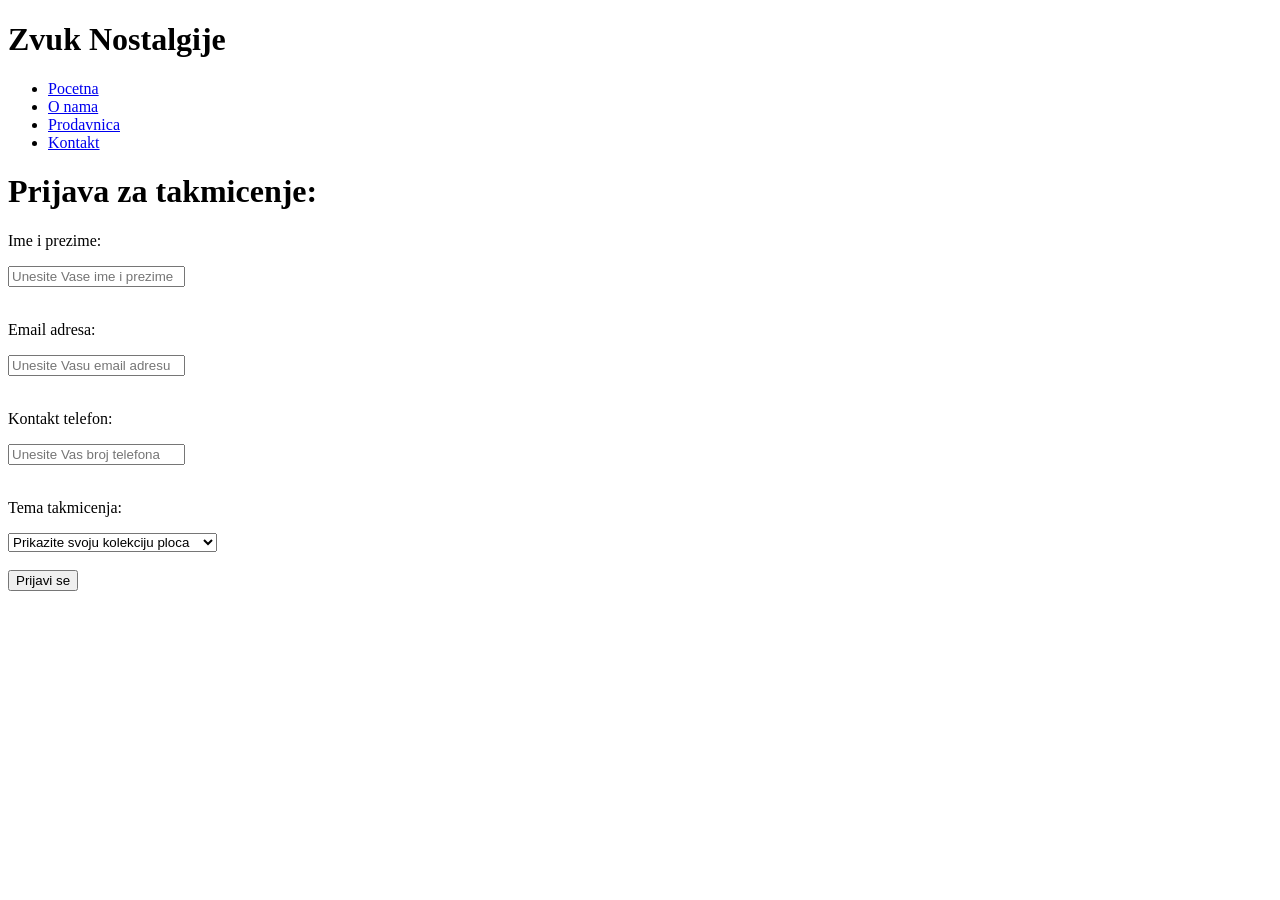
==== kontakt.html @ ae754fff "Add files via upload" ====
<!DOCTYPE html>
<html lang="en">
<head>
    <meta charset="UTF-8">
    <meta name="viewport" content="width=device-width, initial-scale=1.0">
    <title>Kontakt</title>
    <link rel="stylesheet" href="css/kontakt.css">
</head>
<body>
    <header>
        <h1> Zvuk Nostalgije</h1>
        <nav class="nav">
            <ul>
            <li><a href="../zvuk nostalgije/indeks.html">Pocetna</a></li>
            <li><a href="../zvuk nostalgije/onama.html">O nama</a></li>
            <li><a href="../zvuk nostalgije/prodavnica.html">Prodavnica</a></li>
            <li><a href="../zvuk nostalgije/kontakt.html">Kontakt</a></li>
            </ul>
        </nav>
    </header>

    <h1> Prijava za takmicenje:</h1>

    <form>
    <p>Ime i prezime:</p>
    <input type="text" placeholder="Unesite Vase ime i prezime"><br><br>

    <p>Email adresa:</p>
    <input type="email" placeholder="Unesite Vasu email adresu"><br><br>

    <p>Kontakt telefon:</p>
    <input type="tel" placeholder="Unesite Vas broj telefona"><br><br>

    <p>Tema takmicenja:</p>
    <select>
        <option value="kolekcija">Prikazite svoju kolekciju ploca</option>
        <option value="dizajn">Dizajnirajte omot ploce</option>
        <option value="playlist">Napravite playlistu za gramofon</option>
    </select>
<br><br>

        <button type="submit">Prijavi se</button>

    </form>

</body>
</html>
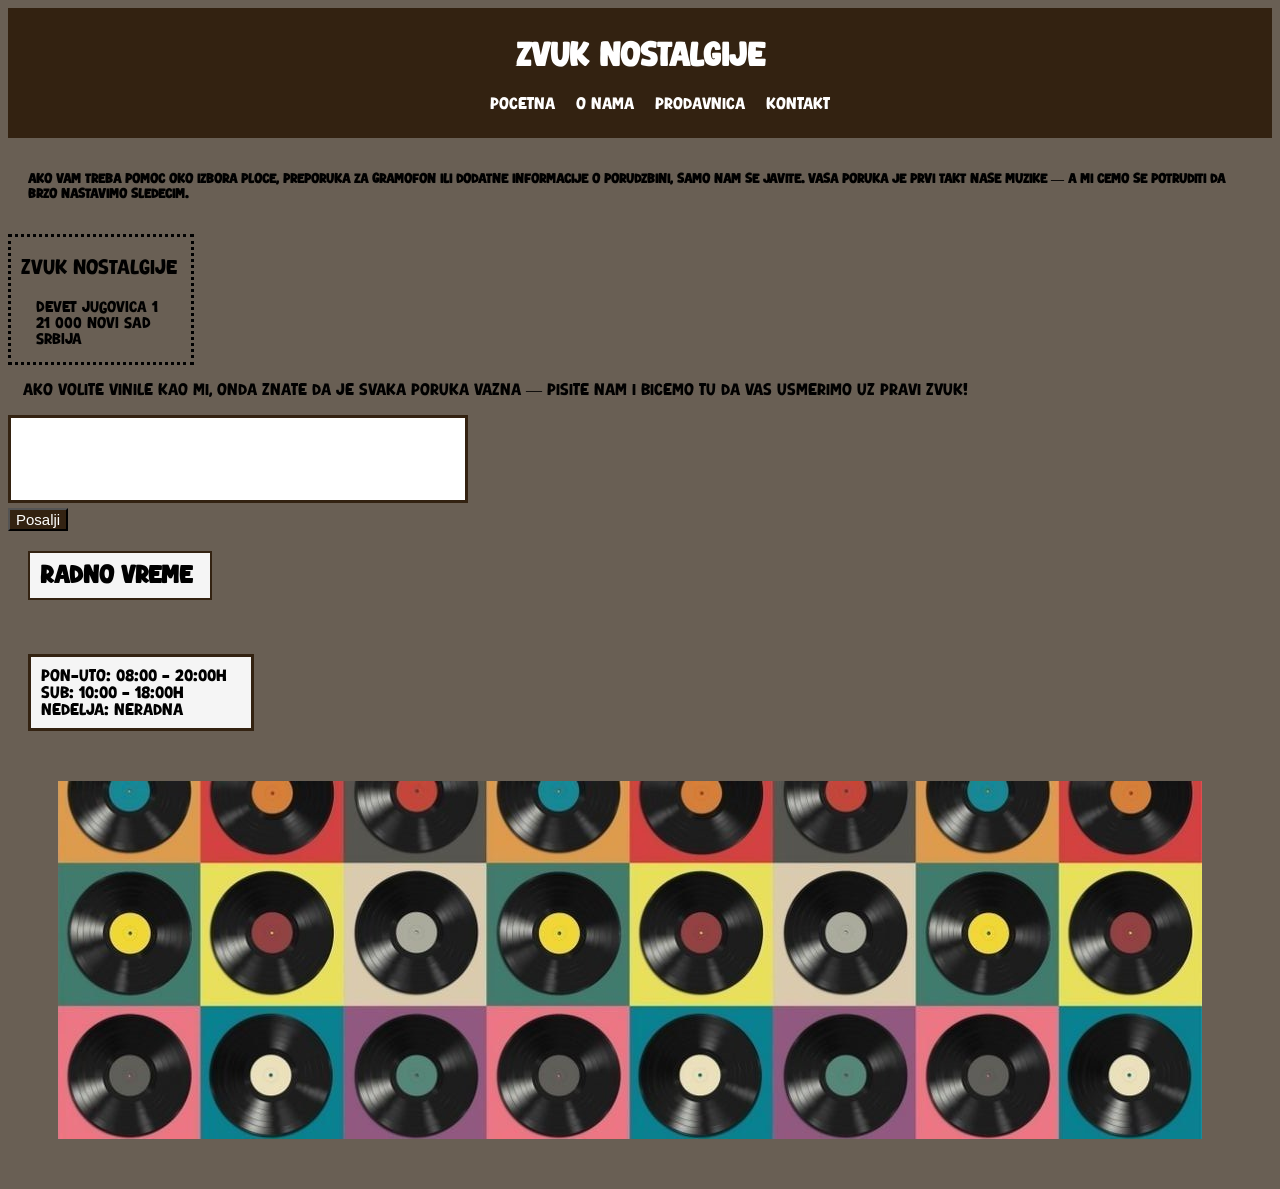
==== commit 8bdcf271: "Add files via upload" ====
--- a/kontakt.html
+++ b/kontakt.html
@@ -5,43 +5,53 @@
     <meta name="viewport" content="width=device-width, initial-scale=1.0">
     <title>Kontakt</title>
     <link rel="stylesheet" href="css/kontakt.css">
+    <link rel="icon" href="favicon/favicon-16x16.png">
 </head>
 <body>
     <header>
         <h1> Zvuk Nostalgije</h1>
         <nav class="nav">
             <ul>
-            <li><a href="../zvuk nostalgije/indeks.html">Pocetna</a></li>
-            <li><a href="../zvuk nostalgije/onama.html">O nama</a></li>
-            <li><a href="../zvuk nostalgije/prodavnica.html">Prodavnica</a></li>
-            <li><a href="../zvuk nostalgije/kontakt.html">Kontakt</a></li>
+            <li><a href="index.html">Pocetna</a></li>
+            <li><a href="onama.html">O nama</a></li>
+            <li><a href="prodavnica.html">Prodavnica</a></li>
+            <li><a href="kontakt.html">Kontakt</a></li>
             </ul>
         </nav>
     </header>
 
-    <h1> Prijava za takmicenje:</h1>
+    <h3> Ako vam treba pomoc oko izbora ploce, preporuka za gramofon ili dodatne informacije o porudzbini, samo nam se javite. Vasa poruka je prvi takt nase muzike — a mi cemo se potruditi da brzo nastavimo sledecim.</h3>
 
-    <form>
-    <p>Ime i prezime:</p>
-    <input type="text" placeholder="Unesite Vase ime i prezime"><br><br>
+<main>
+    <p class="p1">Zvuk Nostalgije</p>
+    <p class="adresa"> Devet Jugovica 1
+        <br>
+        21 000 Novi Sad
+        <br>
+        Srbija
+     </p>
+</main>
 
-    <p>Email adresa:</p>
-    <input type="email" placeholder="Unesite Vasu email adresu"><br><br>
+<form>
+    <p class="poruka"> Ako volite vinile kao mi, onda znate da je svaka poruka vazna — pisite nam i bicemo tu da vas usmerimo uz pravi zvuk!</p>
+    <input type="text">
+</form>
 
-    <p>Kontakt telefon:</p>
-    <input type="tel" placeholder="Unesite Vas broj telefona"><br><br>
+<button> Posalji </button>
 
-    <p>Tema takmicenja:</p>
-    <select>
-        <option value="kolekcija">Prikazite svoju kolekciju ploca</option>
-        <option value="dizajn">Dizajnirajte omot ploce</option>
-        <option value="playlist">Napravite playlistu za gramofon</option>
-    </select>
-<br><br>
+<h2> Radno vreme</h2>
+    <br>
+    <p class="vreme"> 
+    Pon-Uto: 08:00 - 20:00h
+    <br>
+    Sub: 10:00 - 18:00h
+    <br>
+    Nedelja: Neradna
+    </p>
 
-        <button type="submit">Prijavi se</button>
+    <div class="slikaaa">
+        <img src="photo/slikaploca.jpeg" class="slikaplooca">
+    </div>
+</body>
 
-    </form>
-
-</body>
 </html>
--- a/css/kontakt.css
+++ b/css/kontakt.css
@@ -0,0 +1,90 @@
+@font-face {
+    font-family: moj_font;
+    src: url(../font/Eating\ Pasta.ttf);
+}
+body{
+    background-color: #695f54;
+}
+header{
+    font-family: moj_font;
+    background-color: #332211;
+    color: white;
+    padding: 10px 0px;
+    text-align: center;
+}
+h3{
+    font-family: moj_font;
+    font-size: 13px;
+    padding: 20px;
+    color: black;
+}
+.nav a:hover{
+    font-family: moj_font;
+    color: black;
+    background-color: #72685b;
+    border: 2px solid black;
+    border-radius: 20px;
+    padding: 10px 20px;
+    transition: all 0.5s ease;
+}
+nav ul li {
+    display: inline;
+    margin: 0px 8px;
+}
+nav ul li a {
+    color: white;
+    text-decoration: none;
+}
+.p1{
+    font-family: moj_font;
+    margin-left: 10px;
+}
+main{
+    border: black 3px dotted;
+    width: 180px;
+    font-size: 20px;
+}
+.adresa{
+    font-family: moj_font;
+    font-size: 15px;
+    margin-left: 25px;
+}
+.poruka{
+    font-family: moj_font;
+    margin-left: 15px;
+}
+form input{
+    width: 450px;
+    height: 80px;
+    border: 3px solid #332211;
+    background-color: white;
+    color: black;
+}
+button{
+    margin-top: 5px;
+    background-color: #332211;
+    color: white;
+    font-size: 15px;
+}
+h2{
+    font-family: moj_font;
+    border: 2px solid #332211;
+    width: 160px;
+    margin-left: 20px;
+    background-color: whitesmoke;
+    align-content: center;
+    padding: 10px;
+}
+.vreme{
+    font-family: moj_font;
+    background-color: whitesmoke;
+    border: 3px solid #332211;
+    padding: 10px;
+    width: 200px;
+    margin-left: 20px;
+    margin-bottom: 30px;
+}
+.slikaplooca{
+    display: flex;
+    margin: 50px;
+}
